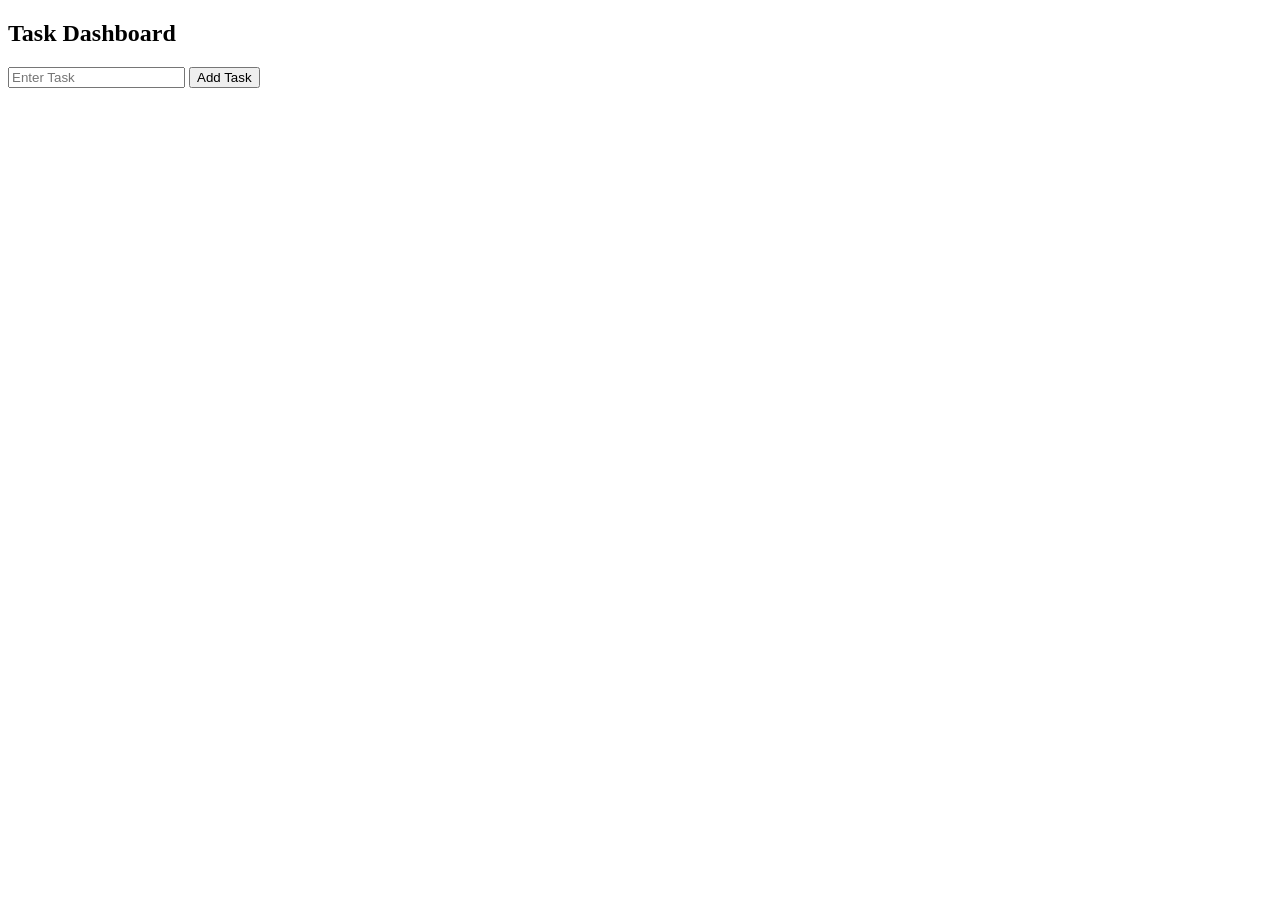
==== dashboard.html @ 0e10952b "Add files via upload" ====
<!DOCTYPE html>
<html>
<head>
    <title>Dashboard</title>
    <link rel="stylesheet" href="css/dashboard.css">
</head>
<body>

<header>
    <h2>Task Dashboard</h2>
</header>

<div class="container">

    <div class="task-form">
        <input type="text" id="taskInput" placeholder="Enter Task">
        <button onclick="addTask()">Add Task</button>
    </div>

    <ul id="taskList"></ul>

</div>

<script src="js/dashboard.js"></script>

</body>
</html>
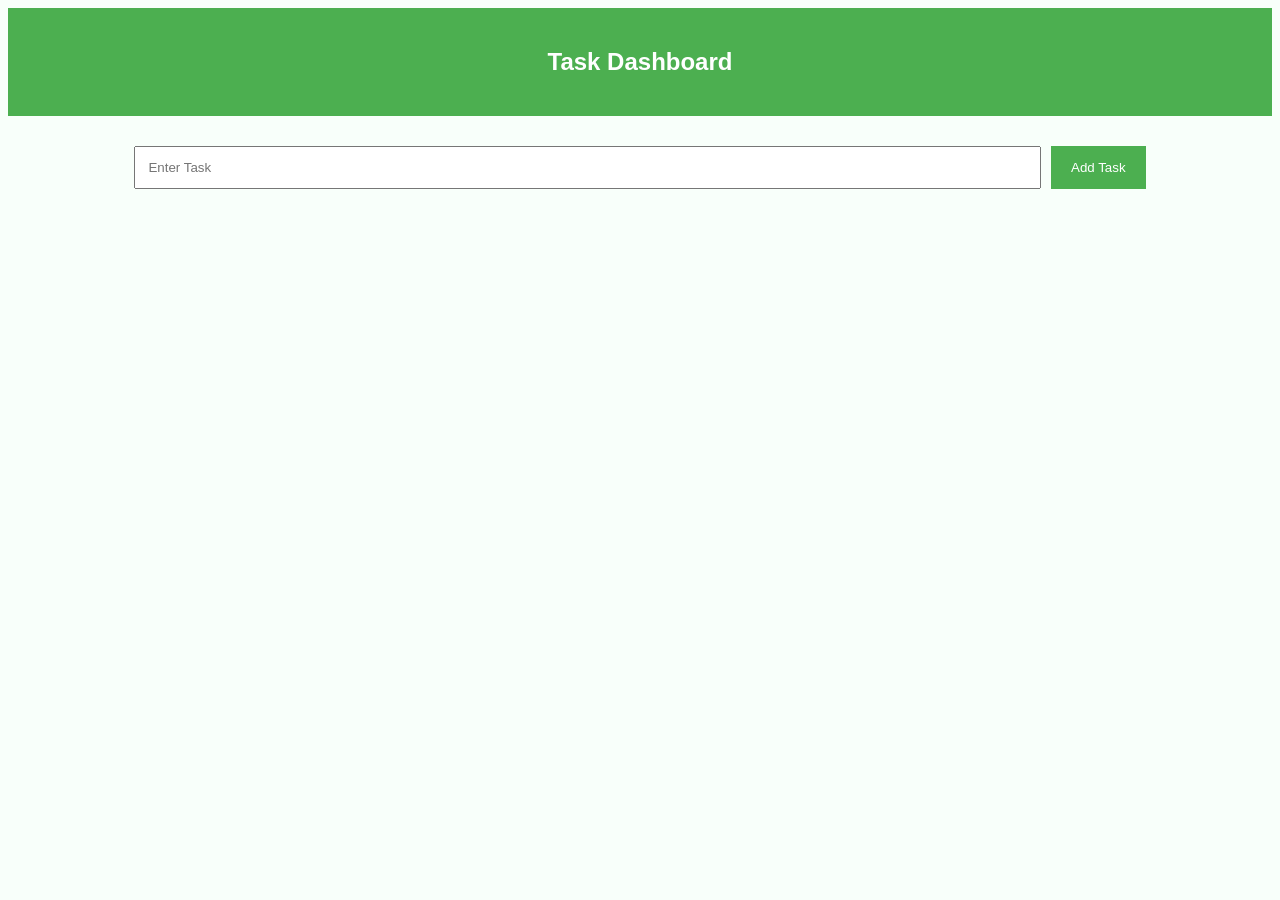
==== commit 57e0cbf6: "Update dashboard.html" ====
--- a/dashboard.html
+++ b/dashboard.html
@@ -2,7 +2,7 @@
 <html>
 <head>
     <title>Dashboard</title>
-    <link rel="stylesheet" href="css/dashboard.css">
+    <link rel="stylesheet" href="dashboard.css">
 </head>
 <body>
 
@@ -24,4 +24,4 @@
 <script src="js/dashboard.js"></script>
 
 </body>
-</html>+</html>
--- a/dashboard.css
+++ b/dashboard.css
@@ -0,0 +1,53 @@
+body{
+    background:#f8fffa;
+    font-family:Arial;
+}
+
+header{
+    background:#4CAF50;
+    color:white;
+    text-align:center;
+    padding:20px;
+}
+
+.container{
+    width:80%;
+    margin:auto;
+    margin-top:30px;
+}
+
+.task-form{
+    display:flex;
+    gap:10px;
+}
+
+.task-form input{
+    flex:1;
+    padding:12px;
+}
+
+.task-form button{
+    padding:12px 20px;
+    background:#4CAF50;
+    color:white;
+    border:none;
+}
+
+ul{
+    list-style:none;
+    margin-top:20px;
+}
+
+li{
+    background:white;
+    padding:15px;
+    margin-bottom:10px;
+    display:flex;
+    justify-content:space-between;
+    border-radius:8px;
+}
+
+.completed{
+    text-decoration:line-through;
+    color:gray;
+}
